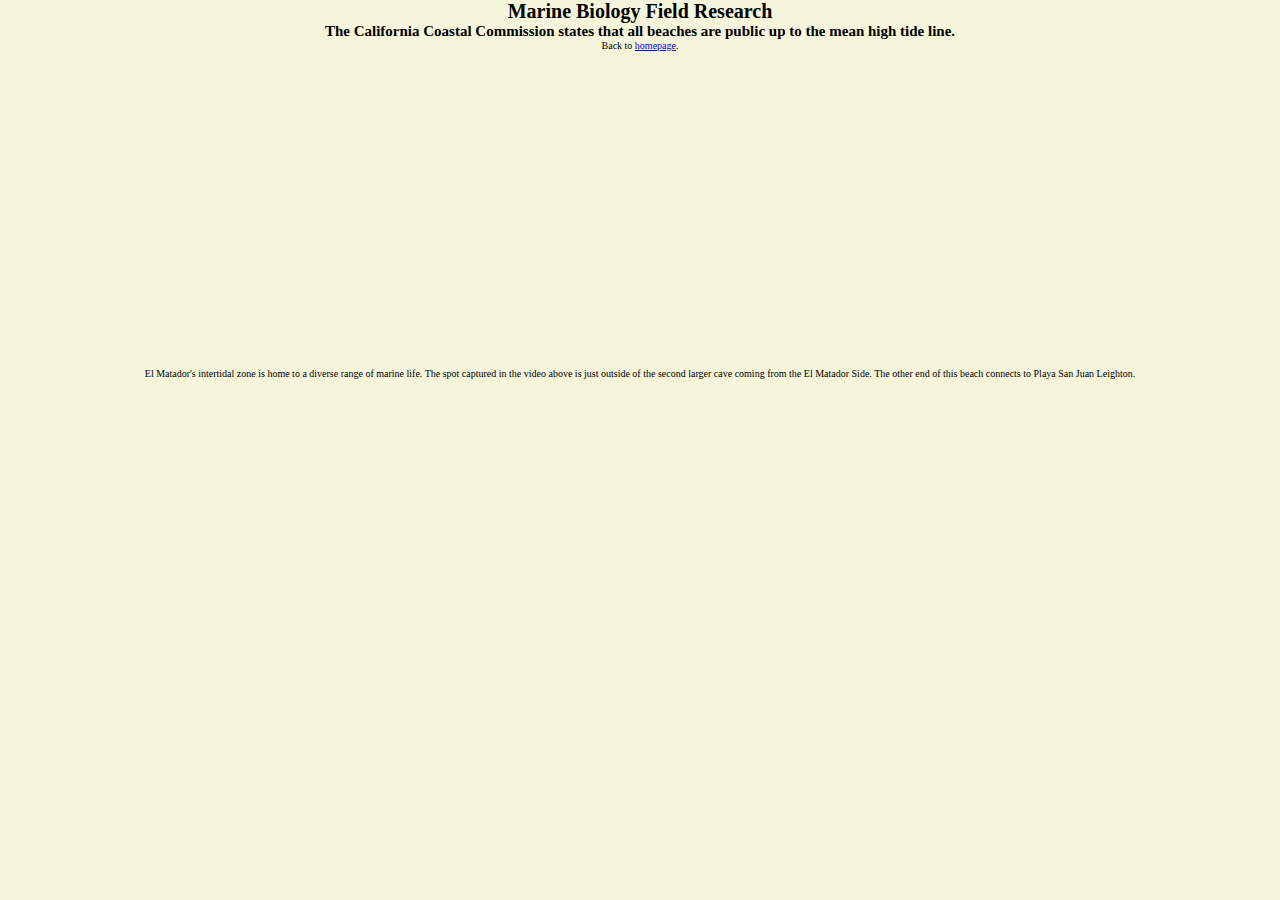
==== marinebio.html @ bea9db95 "Add files via upload" ====
<!DOCTYPE html>
<html lang="en">

	<head>
		<meta charset="utf-8" />
		<meta name="viewport" content="width=device-width, initial-scale=1.0" />
		<title>Marine Biology</title>
		<link rel="stylesheet" href="styles.css" type="text/css" />
		
		<link rel="preconnect" href="https://fonts.gstatic.com">
<link href="https://fonts.googleapis.com/css2?family=Lora:wght@700&display=swap">

	</head>
		<body id="marinebio">

	<body>

		<h1 class="main-hed">Marine Biology Field Research</h1>	
		<h2 class="sub-hed"> The California Coastal Commission states that all beaches are public up to the mean high tide line.</h2>

		<p>Back to <a href="index.html">homepage</a>.</p>

	
	</body>
	<embed>
<iframe width="560" height="315" src="https://www.youtube.com/embed/NfTSD51h5D0" frameborder="0" allow="accelerometer; autoplay; clipboard-write; encrypted-media; gyroscope; picture-in-picture" allowfullscreen></iframe>

	</embed>
	
	<embed>
<iframe src="https://www.google.com/maps/embed?pb=!1m18!1m12!1m3!1d8299.871483017396!2d-118.88742666922023!3d34.03943637400323!2m3!1f0!2f0!3f0!3m2!1i1024!2i768!4f13.1!3m3!1m2!1s0x80e83d5baea31e81%3A0x247ad46783ec982b!2sEl%20Matador%20Beach!5e1!3m2!1sen!2sus!4v1605589405327!5m2!1sen!2sus" width="400" height="300" frameborder="0" style="border:0;" allowfullscreen="" aria-hidden="false" tabindex="0"></iframe>
	</embed>
<p>El Matador's intertidal zone is home to a diverse range of marine life. The spot captured in the video above is just outside of the second larger cave coming from the El Matador Side. The other end of this beach connects to Playa San Juan Leighton. </p>

</html>
---- styles.css ----
* { cursor: url(emoji.png);
}

*{
	margin: 0;
	padding: 0;	
}

body {
	background-color: #f5f5dc;
	margin: 0em auto;
	font-size: 10px;
	padding: 0em;
	text-align: center;
	font-family: "Helvetica Neue", "Helvetica", "Arial", sans-serif; 'Lora', serif;
}

nav {
	width: 100%;
	height: 60px;
	background-color: sienna;
	} 

		img.isvr{
		width: 100%;
		height: auto;
		max-width: 7em;
		max-height: 7em;
		margin: 0em auto;
		}

		nav p {
		font-family: "Arial";
		color: brown;
		font-size: 24px;
		line-height: 55px;
		float: left;
		padding: 7px 20px;
		}

		nav ul {
		float: left;
		}

		nav ul li {
		float: left;
		list-style: none;
		position: relative;
		}

		nav ul li a {
		display: block;
		font-family: "Arial";
		color: #222;
		font-size: 17px;
		padding: 25px 14px;
		text-decoration: none;
		}

		nav ul li ul {
		display: none;
		position: absolute;
		background-color: white;
		padding: 10px;
		border-radius: 0px 0px 4px 4px;
		}

		nav ul li:hover ul {
		display: block;
		}

		nav ul li ul li {
		width: 180px;
		border-radius: 4px;
		}

		nav ul li ul li a {
		padding: 8px 14px;
		}

		nav ul li ul li a:hover {
		background-color: chocolate;
		}
}

#subpage 1 {

h1 {
	color: #8b4513;
	font-size: 3em;
}

p {
	font-family: "Arial";
	color: #444;
	max-width: 50em;
	width: 100%;
	text-align: left;
	margin: 0em auto 0em auto;
	font-size: 1.8em;
	line-height: 1.3;
	}

.wrapper {
	font-family: sans-serif;
	width: 70%;
	margin: 0 auto;
	left: 55%;
	top: 50%;
	transform: translate(-50%, -50%);
	position: absolute;
	}
	
		img {
		display: block;
		width: 80%;
		height: auto;
		}

		.content {
		position: absolute;
		top: 45%;
		left: 50%;
		transform: translate(-50%, -50%);
		color: #fff;
		text-transform: uppercase;
		font-size: 28px;
		}

		.overlay {
		position: absolute;
		top: 0;
		left: 0;
		bottom: 0;
		right: 0;
		height: 100%;
		width: 80%;
		opacity: 0;
		transition: .5s ease;
		background: rgba (255, 119, 29, 0.9);
		}

		.wrapper:hover .overlay {
		opacity: 1;
		}
	}
	
#subpage 2 {
img.logo {
	width: 100%;
	height: auto;
	max-width: 70em;
	max-height: 70em;
	margin: 2em auto;
}
}

#subpage 3 {
img.poster {
	width: 100%;
	height: auto;
	max-width: 70em;
	max-height: 70em;
	margin: 2em auto;
}
}

#marinebio {
	font-family: 'Lora', serif;



}
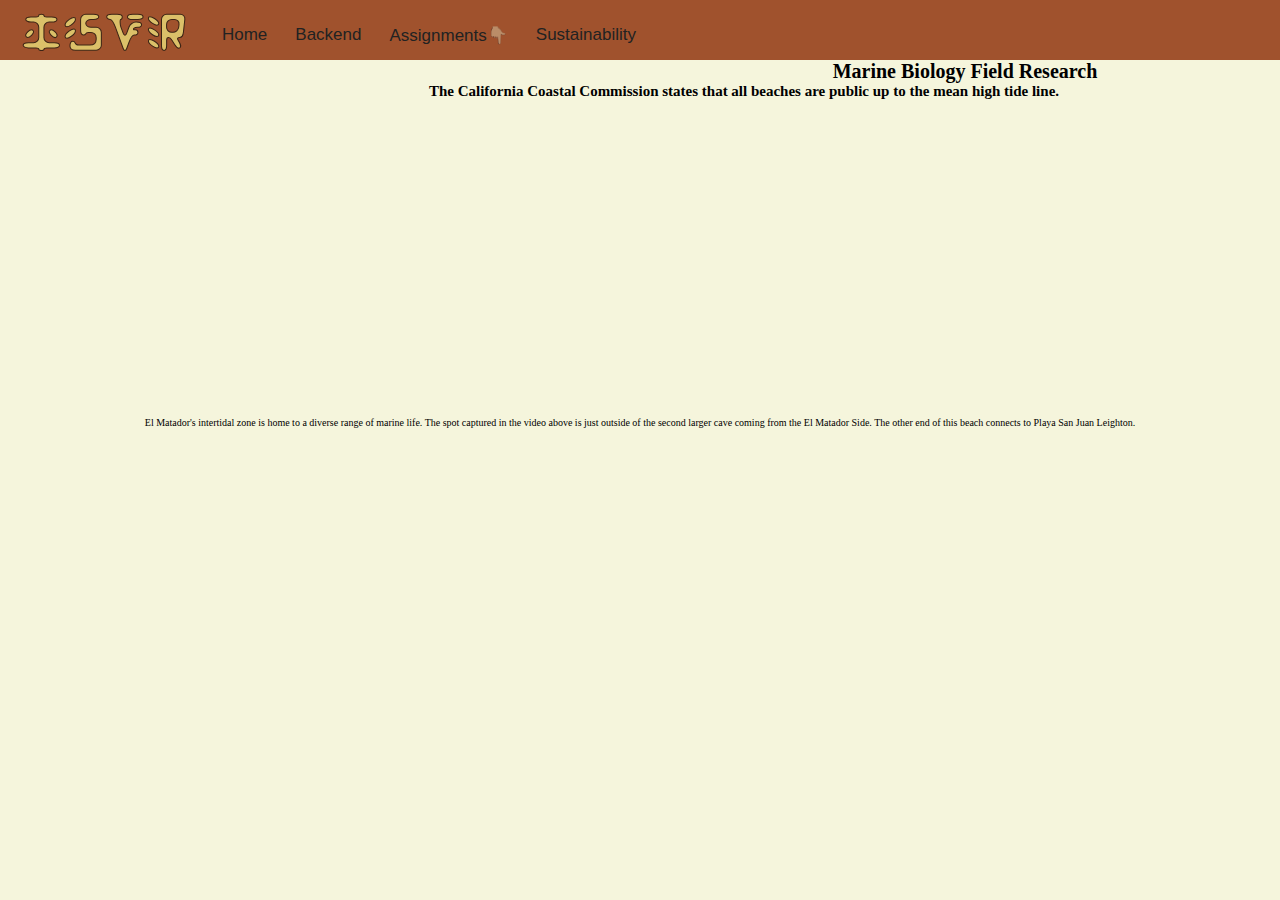
==== commit 289ad374: "Add files via upload" ====
--- a/marinebio.html
+++ b/marinebio.html
@@ -11,17 +11,34 @@
 <link href="https://fonts.googleapis.com/css2?family=Lora:wght@700&display=swap">
 
 	</head>
-		<body id="marinebio">
+	
+<body id="marinebio">
 
 	<body>
+	<nav>
+		<p><img class="isvr" src="isvr.svg"></p>
+		<ul>
+			<li><a href= "index.html">Home</a></li>
+			<li><a href= "https://github.com/isabellavr/jdtoolkit-homepage.git">Backend</a></li>
+			<li><a class= "emoji" href= "#">Assignments👇🏽 </a>
+				<ul> 
+					<li><a href= "subpageimages.html">Assignment I</a></li>
+					<li><a href= "subpagelogo.html">Assignment II</a></li>
+					<li><a href= "subpageposter.html">Assignment III</a></li>
+				</ul>
+				<li><a href= "#">Sustainability</a>
+				<ul> 
+				<li><a href= "marinebio.html">Marine Biology</a></li>
+				<li><a href= " TK ">Natural Dyes</a></li>
+				<li><a href= " TK ">Field Guides</a></li>
+				</ul>		
+	</nav>
 
 		<h1 class="main-hed">Marine Biology Field Research</h1>	
 		<h2 class="sub-hed"> The California Coastal Commission states that all beaches are public up to the mean high tide line.</h2>
 
-		<p>Back to <a href="index.html">homepage</a>.</p>
-
 	
-	</body>
+	
 	<embed>
 <iframe width="560" height="315" src="https://www.youtube.com/embed/NfTSD51h5D0" frameborder="0" allow="accelerometer; autoplay; clipboard-write; encrypted-media; gyroscope; picture-in-picture" allowfullscreen></iframe>
 
@@ -32,4 +49,6 @@
 	</embed>
 <p>El Matador's intertidal zone is home to a diverse range of marine life. The spot captured in the video above is just outside of the second larger cave coming from the El Matador Side. The other end of this beach connects to Playa San Juan Leighton. </p>
 
+</body>
+
 </html>--- a/styles.css
+++ b/styles.css
@@ -1,5 +1,3 @@
-* { cursor: url(emoji.png);
-}
 
 *{
 	margin: 0;
@@ -12,7 +10,18 @@
 	font-size: 10px;
 	padding: 0em;
 	text-align: center;
-	font-family: "Helvetica Neue", "Helvetica", "Arial", sans-serif; 'Lora', serif;
+	font-family: "Helvetica Neue", "Helvetica", "Arial", sans-serif; 'Lora', serif;			 					      
+	'Neuton', serif;
+}
+
+.jd-hed {
+	padding: 15px;
+	}
+
+.jd-text {
+	padding: 15px;
+
+
 }
 
 nav {
@@ -91,7 +100,7 @@
 }
 
 p {
-	font-family: "Arial";
+	font-family: 'Neuton', serif;
 	color: #444;
 	max-width: 50em;
 	width: 100%;
@@ -102,7 +111,7 @@
 	}
 
 .wrapper {
-	font-family: sans-serif;
+	font-family: 'Neuton', serif;
 	width: 70%;
 	margin: 0 auto;
 	left: 55%;
@@ -152,9 +161,10 @@
 	max-width: 70em;
 	max-height: 70em;
 	margin: 2em auto;
-}
+	padding: none;
 }
 
+}
 #subpage 3 {
 img.poster {
 	width: 100%;
@@ -168,8 +178,6 @@
 #marinebio {
 	font-family: 'Lora', serif;
 
-
-
 }
 
 
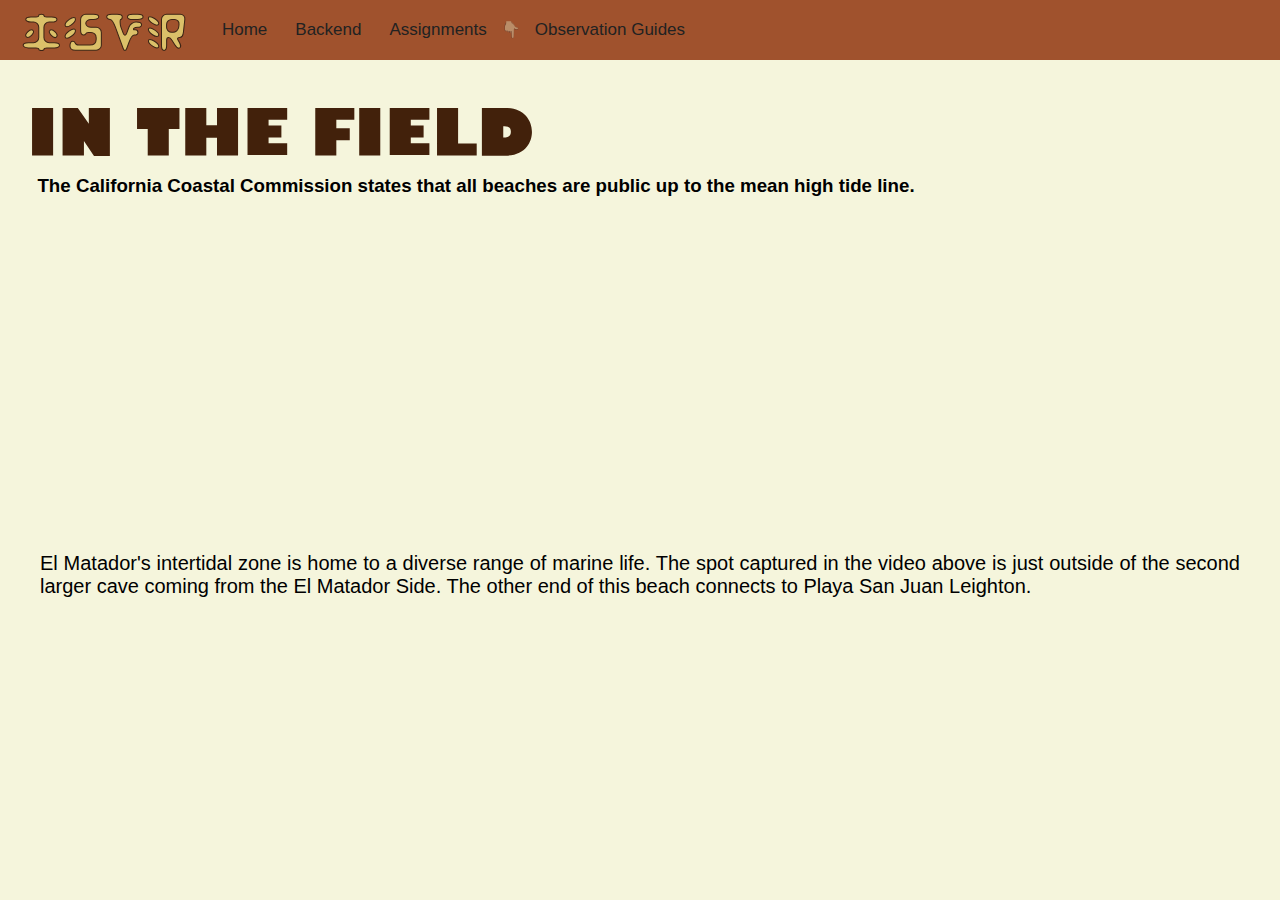
==== commit f3a6dade: "Add files via upload" ====
--- a/marinebio.html
+++ b/marinebio.html
@@ -8,46 +8,40 @@
 		<link rel="stylesheet" href="styles.css" type="text/css" />
 		
 		<link rel="preconnect" href="https://fonts.gstatic.com">
-<link href="https://fonts.googleapis.com/css2?family=Lora:wght@700&display=swap">
+<link href="https://fonts.googleapis.com/css2?family=Roboto:wght@500;900&display=swap">
 
 	</head>
-	
-<body id="marinebio">
 
-	<body>
-	<nav>
+<nav>
 		<p><img class="isvr" src="isvr.svg"></p>
 		<ul>
 			<li><a href= "index.html">Home</a></li>
 			<li><a href= "https://github.com/isabellavr/jdtoolkit-homepage.git">Backend</a></li>
-			<li><a class= "emoji" href= "#">Assignments👇🏽 </a>
+			
+			<li> <a href= "#">Assignments</a><span>👇🏽 </span>
 				<ul> 
-					<li><a href= "subpageimages.html">Assignment I</a></li>
-					<li><a href= "subpagelogo.html">Assignment II</a></li>
-					<li><a href= "subpageposter.html">Assignment III</a></li>
+					<li><a href= "subpageimages.html">Editing Images</a></li>
+					<li><a href= "subpagelogo.html">Logo</a></li>
+					<li><a href= "subpageposter.html">Poster</a></li>
 				</ul>
-				<li><a href= "#">Sustainability</a>
-				<ul> 
-				<li><a href= "marinebio.html">Marine Biology</a></li>
-				<li><a href= " TK ">Natural Dyes</a></li>
-				<li><a href= " TK ">Field Guides</a></li>
+				<li><a href= "marinebio.html">Observation Guides</a></li>
 				</ul>		
 	</nav>
 
-		<h1 class="main-hed">Marine Biology Field Research</h1>	
-		<h2 class="sub-hed"> The California Coastal Commission states that all beaches are public up to the mean high tide line.</h2>
+		<img class="fieldtitle" src="fieldtitle.svg">
+		<h3 class="jd-subhed"> The California Coastal Commission states that all beaches are public up to the mean high tide line.</h3>
 
+	<div class="marine">
+<span><embed>
+<iframe width="560" height="315" src="https://www.youtube.com/embed/NfTSD51h5D0" frameborder="0" allow="accelerometer; autoplay; clipboard-write; encrypted-media; gyroscope; picture-in-picture" allowfullscreen></iframe>
+	</embed><span>
 	
-	
-	<embed>
-<iframe width="560" height="315" src="https://www.youtube.com/embed/NfTSD51h5D0" frameborder="0" allow="accelerometer; autoplay; clipboard-write; encrypted-media; gyroscope; picture-in-picture" allowfullscreen></iframe>
+<span><embed>
+<iframe src="https://www.google.com/maps/embed?pb=!1m18!1m12!1m3!1d8299.871483017396!2d-118.88742666922023!3d34.03943637400323!2m3!1f0!2f0!3f0!3m2!1i1024!2i768!4f13.1!3m3!1m2!1s0x80e83d5baea31e81%3A0x247ad46783ec982b!2sEl%20Matador%20Beach!5e1!3m2!1sen!2sus!4v1605589405327!5m2!1sen!2sus" width="400" height="300" frameborder="0" style="border:0;" allowfullscreen="" aria-hidden="false" tabindex="0"></iframe>
+	</embed> </span>
+	</div>
 
-	</embed>
-	
-	<embed>
-<iframe src="https://www.google.com/maps/embed?pb=!1m18!1m12!1m3!1d8299.871483017396!2d-118.88742666922023!3d34.03943637400323!2m3!1f0!2f0!3f0!3m2!1i1024!2i768!4f13.1!3m3!1m2!1s0x80e83d5baea31e81%3A0x247ad46783ec982b!2sEl%20Matador%20Beach!5e1!3m2!1sen!2sus!4v1605589405327!5m2!1sen!2sus" width="400" height="300" frameborder="0" style="border:0;" allowfullscreen="" aria-hidden="false" tabindex="0"></iframe>
-	</embed>
-<p>El Matador's intertidal zone is home to a diverse range of marine life. The spot captured in the video above is just outside of the second larger cave coming from the El Matador Side. The other end of this beach connects to Playa San Juan Leighton. </p>
+<p class="jd-text">El Matador's intertidal zone is home to a diverse range of marine life. The spot captured in the video above is just outside of the second larger cave coming from the El Matador Side. The other end of this beach connects to Playa San Juan Leighton. </p>
 
 </body>
 
--- a/styles.css
+++ b/styles.css
@@ -6,28 +6,191 @@
 
 body {
 	background-color: #f5f5dc;
-	margin: 0em auto;
-	font-size: 10px;
-	padding: 0em;
-	text-align: center;
 	font-family: "Helvetica Neue", "Helvetica", "Arial", sans-serif; 'Lora', serif;			 					      
-	'Neuton', serif;
+	'Neuton', serif; 'Roboto', sans-serif;
+}
+
+.home { 
+ 	display: block;
+    margin-left: auto;
+    margin-right: auto;
+    padding-top: 2em;
+}
+
+.about {
+font-size: 20px;
+text-align: center;
+padding-top: 2em;
+padding-left: 10em;
+}
+
+.sub-about {
+font-size: 20px;
+text-align: center;
+	padding-top: 2em;
+	padding-left: 10em;
+}
+
+img.welcome {
+display: block;
+margin-left: auto;
+margin-right: auto;
+padding-top: 3em;
+max-width: 100%;
+width: 320px;
+height: auto;
+}
+
+img.slogan {
+display: block;
+margin-left: auto;
+margin-right: auto;
+max-width: 100%;
+padding-top: 3em;
+width: 700px;
+height: auto;
+
+}
+
+img.editingimages {
+display: block;
+padding-top: 3em;
+padding-left: 2em;
+max-width: 100%;
+width: 650px;
+height: auto;
+}
+
+img.logotitle {
+display: block;
+padding-top: 3em;
+padding-left: 2em;
+max-width: 100%;
+width: 220px;
+height: auto;
+}
+
+img.postertitle{
+display: block;
+padding-top: 3em;
+padding-left: 2em;
+max-width: 100%;
+width: 320px;
+height: auto;
+}
+
+
+img.fieldtitle{
+display: block;
+padding-top: 3em;
+padding-left: 2em;
+max-width: 100%;
+width: 500px;
+height: auto;
+
 }
 
 .jd-hed {
-	padding: 15px;
+padding-top: 1em;
+padding-left: 2em;
+
+}
+	
+.jd-subhed {
+	padding-top: 1em;
+	padding-left: 2em;
+	font-family: "Helvetica Neue", "Helvetica";
+
+}
+
+.jd-text {
+	font-family: 'Roboto', sans-serif;
+	padding-top: 1em;
+	padding-bottom: 0em;
+	padding-left: 2em;
+	max-width: 60em;
+	padding-left: 2em;
+	text-align: justify; 
+}
+
+p {
+	padding-left: 2em;
+	max-width: 60em;
+	display: block;
+	font-family:'Roboto', sans-serif;
+	font-size: 20px;
 	}
 
-.jd-text {
-	padding: 15px;
-
-
-}
+.img-titles {
+	font-family: 'Roboto', sans-serif;
+	padding-top: 2em;
+	padding-bottom: 1em;
+	padding-left: 2em;
+}
+
+.img1 {
+	padding-top: 1em;
+	display: inline;
+	place-content: left;
+	font-family: 'Roboto', sans-serif;
+	font-size: 20px;
+	padding-left: 2em;
+	width:50em;
+
+}
+
+
+.img2 {
+	padding-top: 1em;
+	display: inline;
+	place-content: left;
+	font-family: 'Roboto', sans-serif;
+	font-size: 20px;
+	padding-left: 2em;
+}
+
+
+.img3 {
+	padding-top: 1em;
+	display: inline;
+	place-content: left;
+	font-family: 'Roboto', sans-serif;
+	font-size: 20px;
+	padding-left: 2em;
+}
+
+.img4 {
+	display: inline;
+	place-content: left;
+	font-family: 'Roboto', sans-serif;
+	font-size: 20px;
+	padding-left: 2em;
+}
+
+.img5 {
+	display: inline;
+	place-content: left;
+	font-family: 'Roboto', sans-serif;
+	font-size: 20px;
+	padding-left: 2em;
+}
+
+.img6 {
+	display: inline;
+	place-content: left;
+	font-family: 'Roboto', sans-serif;
+	font-size: 20px;
+	padding-left: 2em;
+  
+}
+
 
 nav {
 	width: 100%;
 	height: 60px;
 	background-color: sienna;
+	display: flex;
+	align-content: center;
 	} 
 
 		img.isvr{
@@ -49,16 +212,18 @@
 
 		nav ul {
 		float: left;
+		display: flex;
 		}
 
 		nav ul li {
 		float: left;
 		list-style: none;
 		position: relative;
+		align-self: center;
 		}
 
 		nav ul li a {
-		display: block;
+		display: center;
 		font-family: "Arial";
 		color: #222;
 		font-size: 17px;
@@ -85,100 +250,35 @@
 
 		nav ul li ul li a {
 		padding: 8px 14px;
+		display: block;
 		}
 
 		nav ul li ul li a:hover {
 		background-color: chocolate;
 		}
-}
-
-#subpage 1 {
-
-h1 {
-	color: #8b4513;
-	font-size: 3em;
-}
-
-p {
-	font-family: 'Neuton', serif;
-	color: #444;
+
+img.logo {
+	height: auto;
 	max-width: 50em;
-	width: 100%;
-	text-align: left;
-	margin: 0em auto 0em auto;
-	font-size: 1.8em;
-	line-height: 1.3;
-	}
-
-.wrapper {
-	font-family: 'Neuton', serif;
-	width: 70%;
-	margin: 0 auto;
-	left: 55%;
-	top: 50%;
-	transform: translate(-50%, -50%);
-	position: absolute;
-	}
+	max-height: 70em;
+	padding-left: 27em;
 	
-		img {
-		display: block;
-		width: 80%;
-		height: auto;
-		}
-
-		.content {
-		position: absolute;
-		top: 45%;
-		left: 50%;
-		transform: translate(-50%, -50%);
-		color: #fff;
-		text-transform: uppercase;
-		font-size: 28px;
-		}
-
-		.overlay {
-		position: absolute;
-		top: 0;
-		left: 0;
-		bottom: 0;
-		right: 0;
-		height: 100%;
-		width: 80%;
-		opacity: 0;
-		transition: .5s ease;
-		background: rgba (255, 119, 29, 0.9);
-		}
-
-		.wrapper:hover .overlay {
-		opacity: 1;
-		}
-	}
-	
-#subpage 2 {
-img.logo {
+}
+
+.poster {
 	width: 100%;
 	height: auto;
 	max-width: 70em;
 	max-height: 70em;
 	margin: 2em auto;
-	padding: none;
-}
-
-}
-#subpage 3 {
-img.poster {
-	width: 100%;
-	height: auto;
-	max-width: 70em;
-	max-height: 70em;
-	margin: 2em auto;
-}
-}
-
-#marinebio {
-	font-family: 'Lora', serif;
-
-}
-
-
-
+	padding-left: 2em;
+}
+
+.marine {
+	padding-left: 3em;
+	padding-top: 1em;
+	justify-content: space-between;
+	display: flex;
+}
+
+
